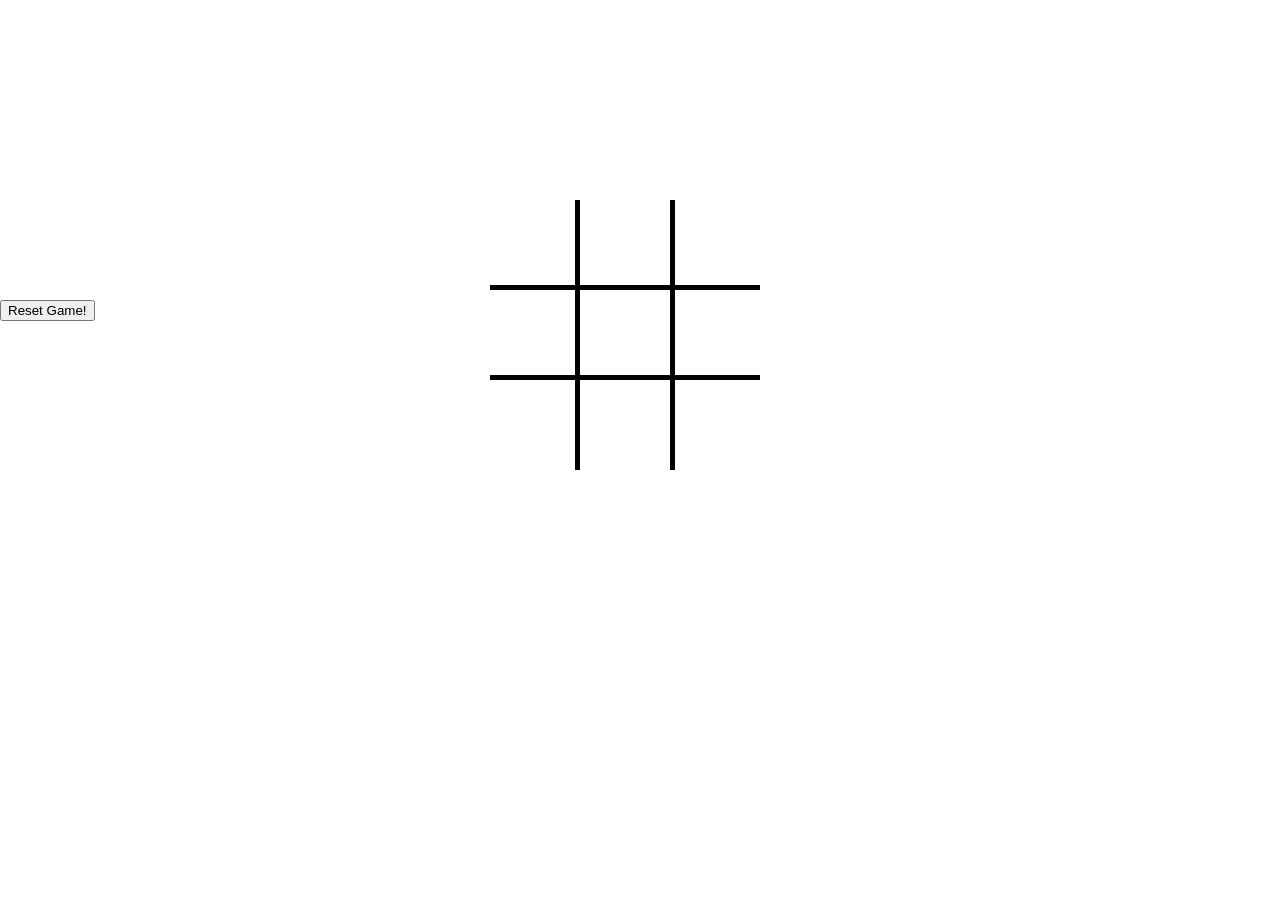
==== tictac/index.html @ 736d6d7f "First attempt to make Tic Tac Toe before lesson teaching how to do so" ====
<!DOCTYPE html>
<html>
  <head>
    <meta charset="utf-8">
    <title>Tic-Tac-BRO</title>
    <link rel="stylesheet" href="css/reset.css">
    <link rel="stylesheet" href="css/main.css">
    <script src="js/vendor/modernizr-2.6.2.min.js"></script>

  </head>
  <body>

 <div class="board">
    <div id="one"class=""> </div>
    <div id="two"class=""> </div>
    <div id="three"class=""> </div>
    <div id="four"class=""> </div>
    <div id="five"class=""> </div>
    <div id="six"class=""> </div>
    <div id="seven"class=""> </div>
    <div id="eight"class=""> </div>
    <div id="nine"class=""> </div>
</div>

<button type="button" name="Reset">Reset Game!</button>

    <script src="js/vendor/jquery-1.11.3.min.js"></script>
    <script src="js/main.js"></script>
  </body>
</html>
---- tictac/css/main.css ----
.board {
  top: 200px;
  margin: auto;
  height: 300px;
  width: 300px;
  position: relative;
}

#one {
  position: relative;
  display: inline;
  float: left;
  height: 90px;
  width: 90px;
  border-right-style: solid;
  border-right-width: 5px;
  border-right-color: black;
  border-bottom-style: solid;
  border-bottom-width: 5px;
  border-bottom-color: black;
}

#two {
  float: left;
  position: relative;
  display: inline;
  height: 90px;
  width: 90px;
  border-bottom-style: solid;
  border-bottom-width: 5px;
  border-bottom-color: black;
}

#three {
  float: left;
  position: relative;
  display: inline;
  height: 90px;
  width: 90px;
  border-left-style: solid;
  border-left-width: 5px;
  border-left-color: black;
  border-bottom-style: solid;
  border-bottom-width: 5px;
  border-bottom-color: black;
}

#four {
  float: left;
  position: relative;
  display: inline;
  height: 90px;
  width: 90px;
  border-right-style: solid;
  border-right-width: 5px;
  border-right-color: black;
  border-bottom-style: solid;
  border-bottom-width: 5px;
  border-bottom-color: black;

}

#five {
  float: left;
  position: relative;
  display: inline;
  height: 90px;
  width: 90px;

  border-bottom-style: solid;
  border-bottom-width: 5px;
  border-bottom-color: black;

}

#six {
  float: left;
  position: relative;
  display: inline;
  height: 90px;
  width: 90px;
  border-left-style: solid;
  border-left-width: 5px;
  border-left-color: black;
  border-bottom-style: solid;
  border-bottom-width: 5px;
  border-bottom-color: black;

}

#seven {
  float: left;
  position: relative;
  display: inline;
  height: 90px;
  width: 90px;
  border-right-style: solid;
  border-right-width: 5px;
  border-right-color: black;
}

#eight {
  float: left;
  position: relative;
  display: inline;
  height: 90px;
  width: 90px;
  }

#nine {
  float: left;
  position: relative;
  display: inline;
  height: 90px;
  width: 90px;
  border-left-style: solid;
  border-left-width: 5px;
  border-left-color: black;
}

.red {
  background-color: red;
}

.blue {
  background-color: blue;
}
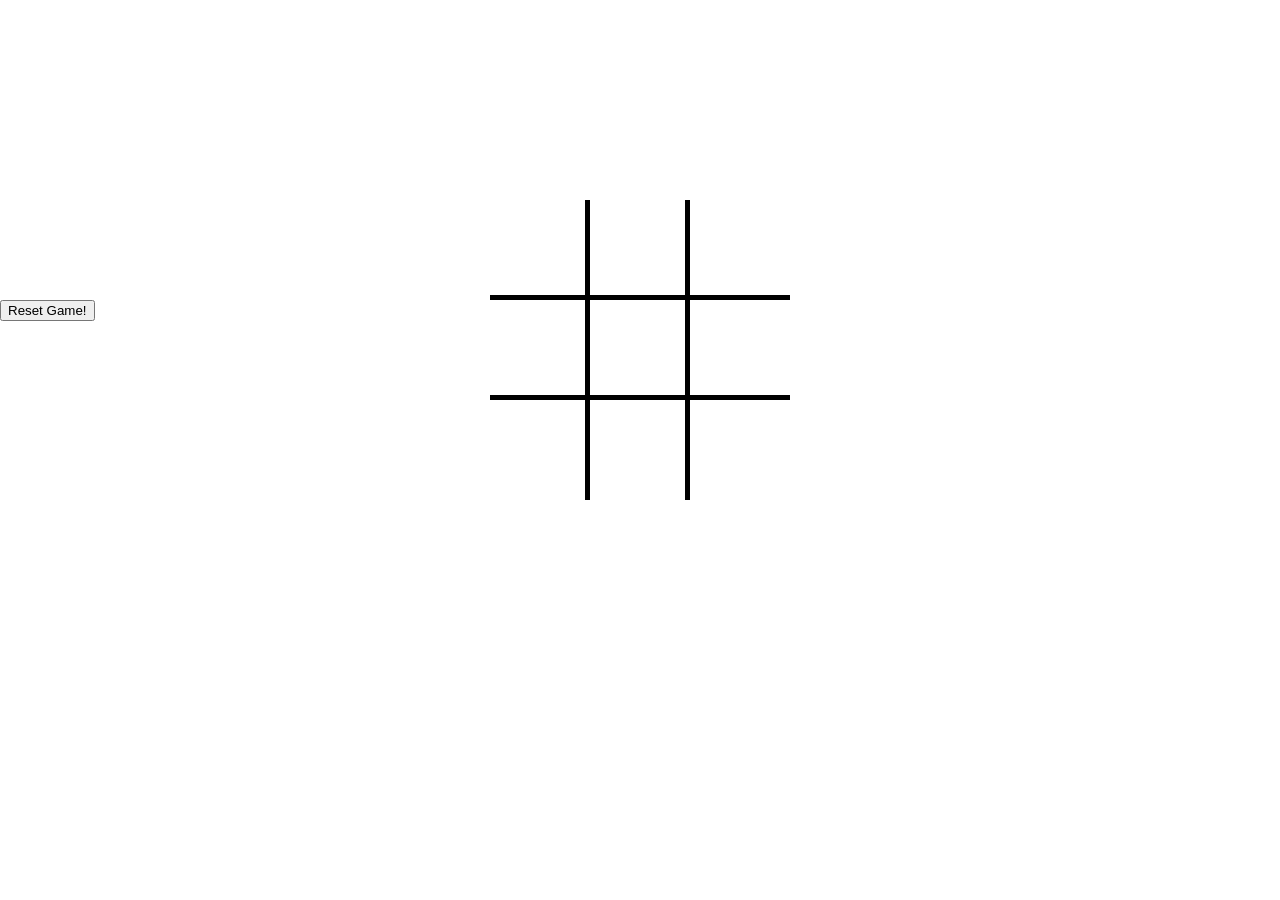
==== commit 590cb0e2: "Add class to tiles and clean up CSS" ====
--- a/tictac/index.html
+++ b/tictac/index.html
@@ -11,15 +11,15 @@
   <body>
 
  <div class="board">
-    <div id="one"class=""> </div>
-    <div id="two"class=""> </div>
-    <div id="three"class=""> </div>
-    <div id="four"class=""> </div>
-    <div id="five"class=""> </div>
-    <div id="six"class=""> </div>
-    <div id="seven"class=""> </div>
-    <div id="eight"class=""> </div>
-    <div id="nine"class=""> </div>
+    <div id="one" class="tile right-bottom"> </div>
+    <div id="two" class="tile right-bottom"> </div>
+    <div id="three" class="tile bottom"> </div>
+    <div id="four" class="tile right-bottom"> </div>
+    <div id="five" class="tile right-bottom"> </div>
+    <div id="six" class="tile bottom"> </div>
+    <div id="seven" class="tile right"> </div>
+    <div id="eight" class="tile right"> </div>
+    <div id="nine" class="tile "> </div>
 </div>
 
 <button type="button" name="Reset">Reset Game!</button>
--- a/tictac/css/main.css
+++ b/tictac/css/main.css
@@ -1,127 +1,42 @@
+* {
+  box-sizing: border-box;
+}
+
+.tile{
+    position: relative;
+    display: inline;
+    float: left;
+    background-size: 100%;
+    height: 33.3333333%;
+    width:  33.3333333%;
+}
+
 .board {
   top: 200px;
   margin: auto;
   height: 300px;
   width: 300px;
   position: relative;
+  overflow: auto;
 }
 
-#one {
-  position: relative;
-  display: inline;
-  float: left;
-  height: 90px;
-  width: 90px;
-  border-right-style: solid;
-  border-right-width: 5px;
-  border-right-color: black;
-  border-bottom-style: solid;
-  border-bottom-width: 5px;
-  border-bottom-color: black;
+.right-bottom {
+  border-right: 5px solid black;
+  border-bottom: 5px solid black;
 }
 
-#two {
-  float: left;
-  position: relative;
-  display: inline;
-  height: 90px;
-  width: 90px;
-  border-bottom-style: solid;
-  border-bottom-width: 5px;
-  border-bottom-color: black;
+.bottom {
+  border-bottom: 5px solid black;
 }
 
-#three {
-  float: left;
-  position: relative;
-  display: inline;
-  height: 90px;
-  width: 90px;
-  border-left-style: solid;
-  border-left-width: 5px;
-  border-left-color: black;
-  border-bottom-style: solid;
-  border-bottom-width: 5px;
-  border-bottom-color: black;
-}
-
-#four {
-  float: left;
-  position: relative;
-  display: inline;
-  height: 90px;
-  width: 90px;
-  border-right-style: solid;
-  border-right-width: 5px;
-  border-right-color: black;
-  border-bottom-style: solid;
-  border-bottom-width: 5px;
-  border-bottom-color: black;
-
-}
-
-#five {
-  float: left;
-  position: relative;
-  display: inline;
-  height: 90px;
-  width: 90px;
-
-  border-bottom-style: solid;
-  border-bottom-width: 5px;
-  border-bottom-color: black;
-
-}
-
-#six {
-  float: left;
-  position: relative;
-  display: inline;
-  height: 90px;
-  width: 90px;
-  border-left-style: solid;
-  border-left-width: 5px;
-  border-left-color: black;
-  border-bottom-style: solid;
-  border-bottom-width: 5px;
-  border-bottom-color: black;
-
-}
-
-#seven {
-  float: left;
-  position: relative;
-  display: inline;
-  height: 90px;
-  width: 90px;
-  border-right-style: solid;
-  border-right-width: 5px;
-  border-right-color: black;
-}
-
-#eight {
-  float: left;
-  position: relative;
-  display: inline;
-  height: 90px;
-  width: 90px;
-  }
-
-#nine {
-  float: left;
-  position: relative;
-  display: inline;
-  height: 90px;
-  width: 90px;
-  border-left-style: solid;
-  border-left-width: 5px;
-  border-left-color: black;
+.right {
+  border-right: 5px solid black;
 }
 
 .red {
-  background-color: red;
+  background-image: url("https://scontent-yyz1-1.xx.fbcdn.net/v/t34.0-12/14080908_10105891755501590_801887569_n.png?oh=280a383326db67f5be710dda81b5cfc0&oe=5838EE0A");
 }
 
 .blue {
-  background-color: blue;
+  background-image: url("https://scontent-yyz1-1.xx.fbcdn.net/v/t34.0-12/14642958_10206935580102468_40267282_n.jpg?oh=8c40b90113b75da0b4d2aeb17eda6c11&oe=5838FFDD");
 }
